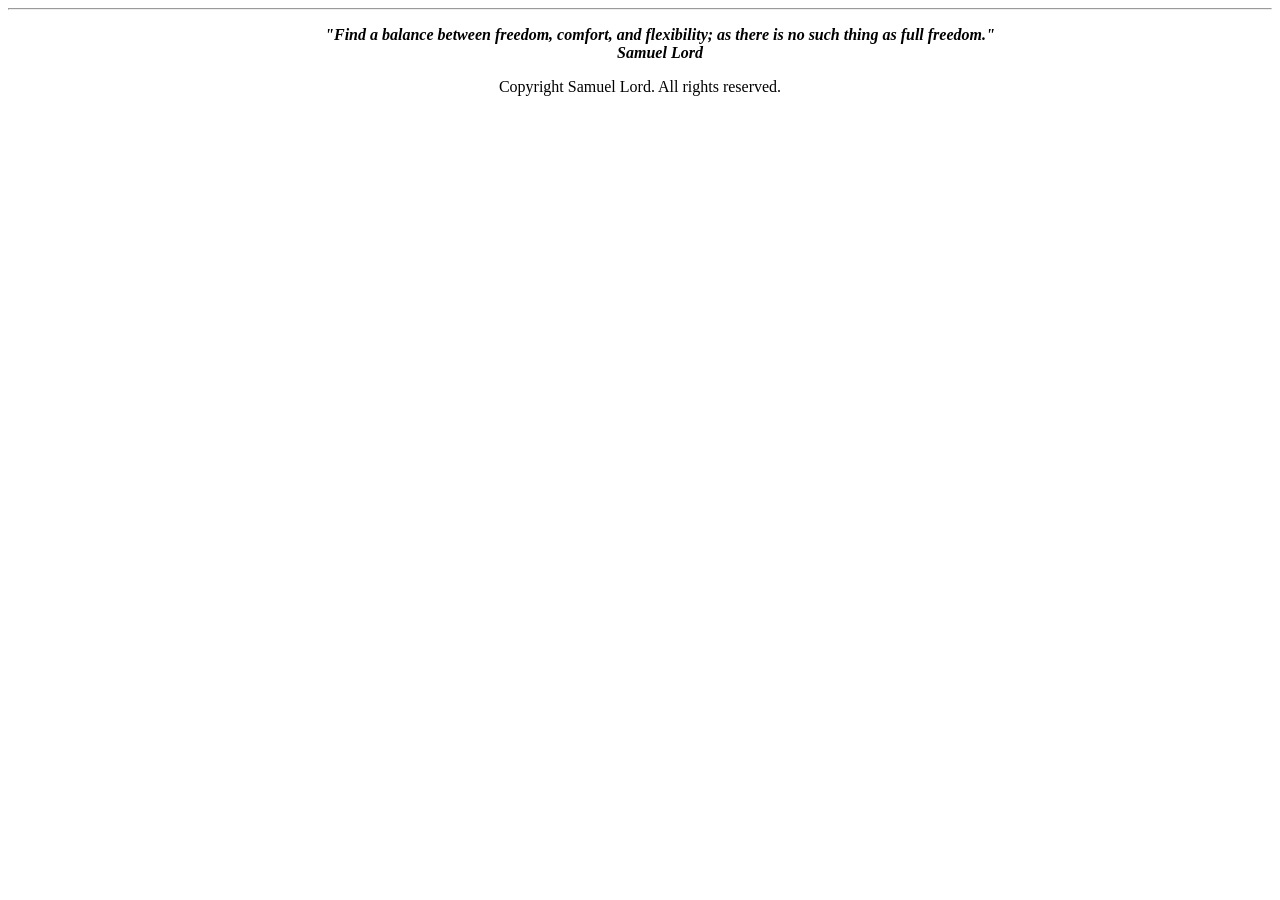
==== footer.html @ bafeab82 "Add files via upload" ====
<!DOCTYPE html>
<html>
  <head>
    <meta http-equiv="content-type" content="text/html; charset=UTF-8">
    <meta name="viewport" content="width=device-width, initial-scale=1.0">
    <title></title>
  </head>
  <body>
    <hr>
    <dl style="text-align: center;">
      <dd>
        <meta http-equiv="content-type" content="text/html; charset=utf-8">
        <i><b>"Find a balance between freedom, comfort, and flexibility; as
            there is no such thing as full freedom."</b></i></dd>
      <dd><i><b>Samuel Lord</b></i></dd>
    </dl>
    <p style="text-align: center;">Copyright Samuel Lord. All rights
      reserved.</p>
  </body>
</html>
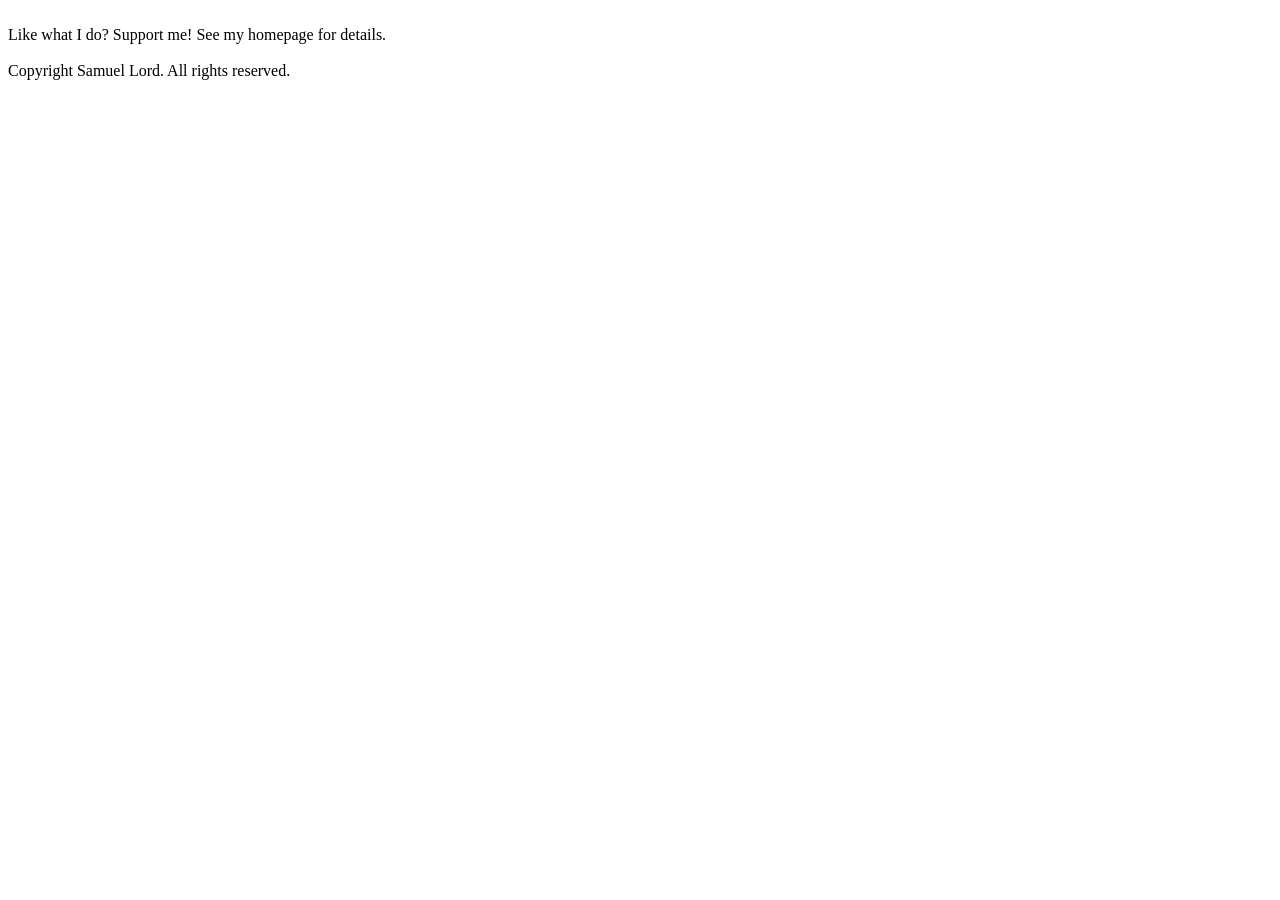
==== commit f81aa441: "Add files via upload" ====
--- a/footer.html
+++ b/footer.html
@@ -1,20 +1,18 @@
 <!DOCTYPE html>
-<html>
-  <head>
-    <meta http-equiv="content-type" content="text/html; charset=UTF-8">
-    <meta name="viewport" content="width=device-width, initial-scale=1.0">
-    <title></title>
-  </head>
-  <body>
-    <hr>
-    <dl style="text-align: center;">
-      <dd>
-        <meta http-equiv="content-type" content="text/html; charset=utf-8">
-        <i><b>"Find a balance between freedom, comfort, and flexibility; as
-            there is no such thing as full freedom."</b></i></dd>
-      <dd><i><b>Samuel Lord</b></i></dd>
-    </dl>
-    <p style="text-align: center;">Copyright Samuel Lord. All rights
-      reserved.</p>
-  </body>
-</html>
+<html> 
+<head>
+	<meta charset="utf-8">
+	<meta name="viewport" content="width=device-width, initial-scale=1">
+	<meta name="generator" content="RocketCake">
+	<title>Footer</title>
+	<link rel="stylesheet" type="text/css" href="footer_html.css">
+</head>
+<body>
+<div class="textstyle1">
+<span class="textstyle2"><br/></span>  </div>
+<div class="textstyle3">
+<div id="container_1f43b43a"><div id="container_1f43b43a_padding" ><div class="textstyle1">  <span class="textstyle4">Like what I do? Support me! See my homepage for details.<br/><br/>Copyright Samuel Lord. All rights reserved.</span>
+</div>
+</div></div>  </div>
+</body>
+</html>
